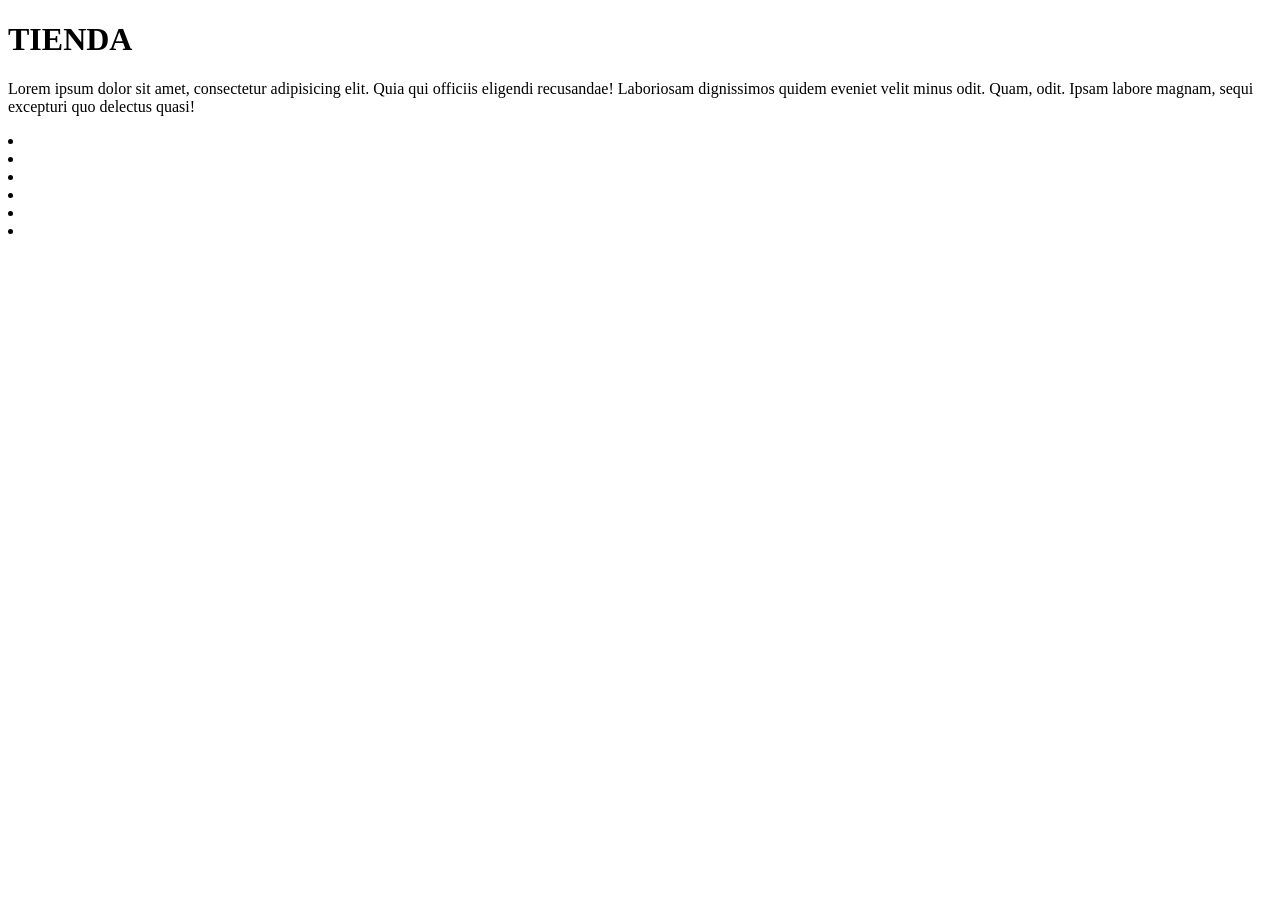
==== index.html @ 9867acfb "first commit" ====
<!DOCTYPE html>
<html lang="en">

<head>
    <meta charset="UTF-8">
    <meta name="viewport" content="width=device-width, initial-scale=1.0">
    <title>Document</title>
</head>
<link rel="stylesheet" href="styles.css">

<body>
    <h1 class="titulo">TIENDA</h1>
    <div class="contexto">
        <p>Lorem ipsum dolor sit amet, consectetur adipisicing elit. Quia qui officiis eligendi recusandae! Laboriosam
            dignissimos quidem eveniet velit minus odit. Quam, odit. Ipsam labore magnam, sequi excepturi quo delectus
            quasi!</p>
    </div>
    <div class="productos">
        <li></li>
        <li></li>
        <li></li>
        <li></li>
        <li></li>
        <li></li>
    </div>

</body>

</html>
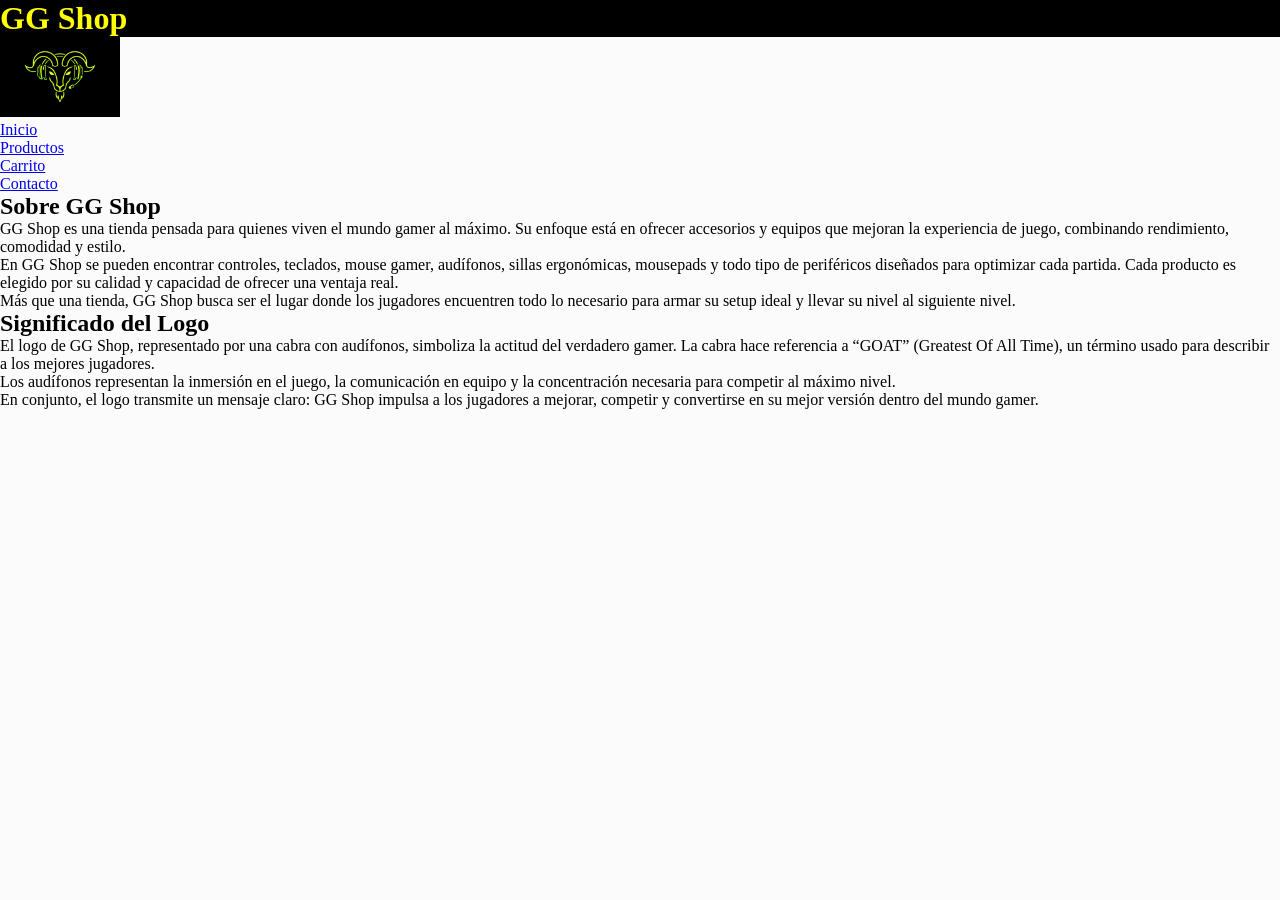
==== commit 27679edc: "mensaje" ====
--- a/index.html
+++ b/index.html
@@ -1,29 +1,62 @@
 <!DOCTYPE html>
-<html lang="en">
-
+<html lang="es">
 <head>
     <meta charset="UTF-8">
     <meta name="viewport" content="width=device-width, initial-scale=1.0">
-    <title>Document</title>
+    <title>GG Shop</title>
+    <link rel="stylesheet" href="styles.css">
 </head>
-<link rel="stylesheet" href="styles.css">
 
 <body>
-    <h1 class="titulo">TIENDA</h1>
-    <div class="contexto">
-        <p>Lorem ipsum dolor sit amet, consectetur adipisicing elit. Quia qui officiis eligendi recusandae! Laboriosam
-            dignissimos quidem eveniet velit minus odit. Quam, odit. Ipsam labore magnam, sequi excepturi quo delectus
-            quasi!</p>
-    </div>
-    <div class="productos">
-        <li></li>
-        <li></li>
-        <li></li>
-        <li></li>
-        <li></li>
-        <li></li>
-    </div>
 
-</body>
+<header>
+    <h1 class="titulo">GG Shop</h1>
+    <img class="logoo" src="logo.png" alt="logo">
 
-</html>+    <nav class="menu">
+        <ul>
+            <li><a href="index.html" class="menu__link">Inicio</a></li>
+            <li><a href="productos.html" class="menu__link">Productos</a></li>
+            <li><a href="#" class="menu__link">Carrito</a></li>
+            <li><a href="#" class="menu__link">Contacto</a></li>
+        </ul>
+    </nav>
+</header>
+
+<main>
+    <h2>Sobre GG Shop</h2>
+
+    <p>
+        GG Shop es una tienda pensada para quienes viven el mundo gamer al máximo. 
+        Su enfoque está en ofrecer accesorios y equipos que mejoran la experiencia de juego, 
+        combinando rendimiento, comodidad y estilo.
+    </p>
+
+    <p>
+        En GG Shop se pueden encontrar controles, teclados, mouse gamer, audífonos, 
+        sillas ergonómicas, mousepads y todo tipo de periféricos diseñados para optimizar 
+        cada partida. Cada producto es elegido por su calidad y capacidad de ofrecer una ventaja real.
+    </p>
+
+    <p>
+        Más que una tienda, GG Shop busca ser el lugar donde los jugadores encuentren todo lo necesario 
+        para armar su setup ideal y llevar su nivel al siguiente nivel.
+    </p>
+
+    <h2>Significado del Logo</h2>
+
+    <p>
+        El logo de GG Shop, representado por una cabra con audífonos, simboliza la actitud del verdadero gamer. 
+        La cabra hace referencia a “GOAT” (Greatest Of All Time), un término usado para describir a los mejores jugadores.
+    </p>
+
+    <p>
+        Los audífonos representan la inmersión en el juego, la comunicación en equipo y la concentración necesaria 
+        para competir al máximo nivel.
+    </p>
+
+    <p>
+        En conjunto, el logo transmite un mensaje claro: GG Shop impulsa a los jugadores a mejorar, competir 
+        y convertirse en su mejor versión dentro del mundo gamer.
+    </p>
+</main>
--- a/styles.css
+++ b/styles.css
@@ -0,0 +1,20 @@
+*{
+    margin: 0%;
+    padding: 0%;
+    box-sizing: border-box;
+}
+body{
+    background-color: rgb(252, 251, 251);
+}
+
+.logoo{
+    background-color: rgb(0, 0, 0);
+    align-items: end;
+    height: 80px;
+}
+.titulo{
+    text-align: left;
+    color: yellow;
+      background-color: rgb(0, 0, 0);
+    
+}
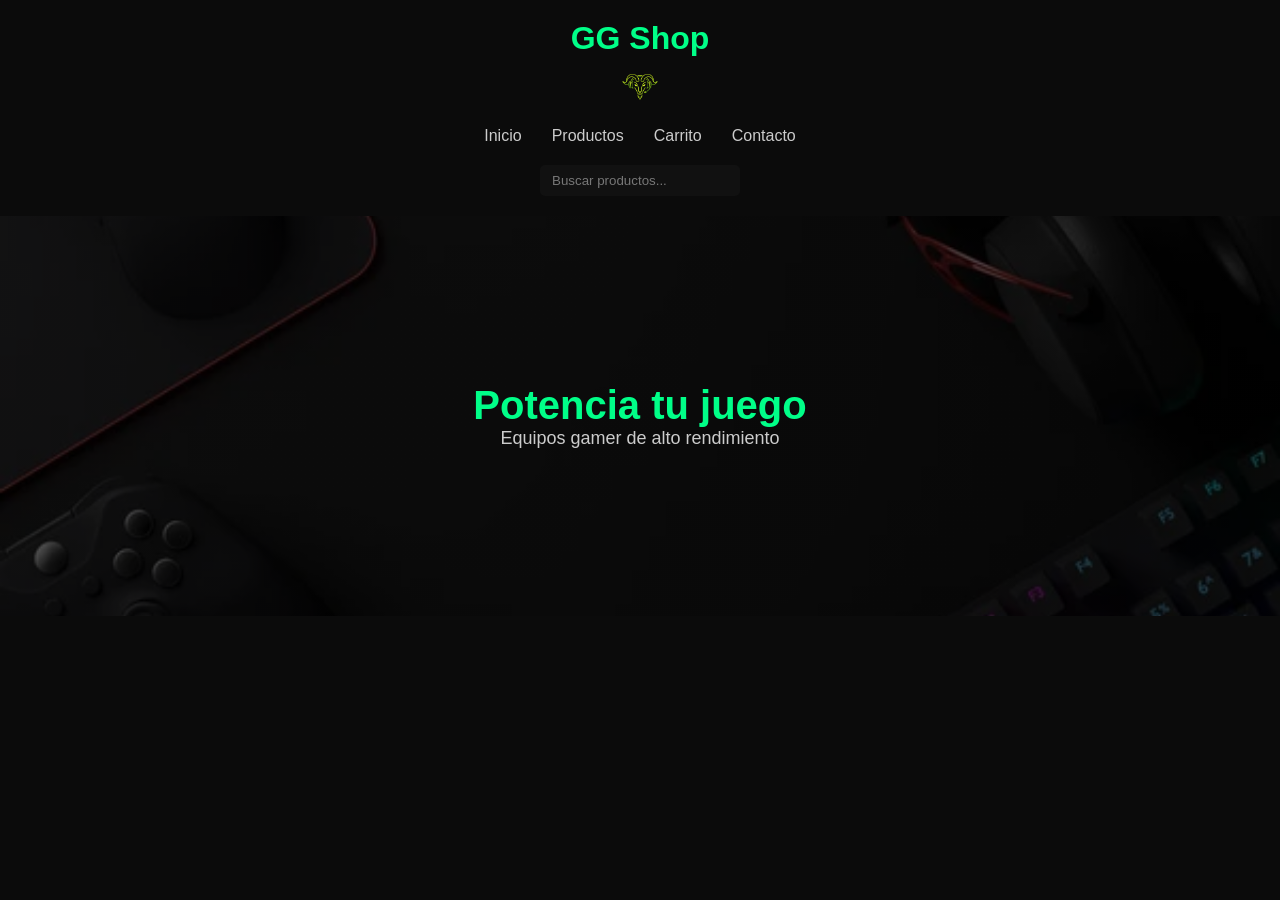
==== commit 4234da59: "mensaje" ====
--- a/index.html
+++ b/index.html
@@ -6,6 +6,7 @@
     <title>GG Shop</title>
     <link rel="stylesheet" href="styles.css">
 </head>
+
 
 <body>
 
@@ -20,43 +21,16 @@
             <li><a href="#" class="menu__link">Carrito</a></li>
             <li><a href="#" class="menu__link">Contacto</a></li>
         </ul>
+
+        <input type="text" id="buscador" placeholder="Buscar productos...">
     </nav>
 </header>
 
-<main>
-    <h2>Sobre GG Shop</h2>
+<section class="fondo">
+    <div class="fondo__text">
+        <h2>Potencia tu juego</h2>
+        <p>Equipos gamer de alto rendimiento</p>
+    </div>
+</section>
 
-    <p>
-        GG Shop es una tienda pensada para quienes viven el mundo gamer al máximo. 
-        Su enfoque está en ofrecer accesorios y equipos que mejoran la experiencia de juego, 
-        combinando rendimiento, comodidad y estilo.
-    </p>
-
-    <p>
-        En GG Shop se pueden encontrar controles, teclados, mouse gamer, audífonos, 
-        sillas ergonómicas, mousepads y todo tipo de periféricos diseñados para optimizar 
-        cada partida. Cada producto es elegido por su calidad y capacidad de ofrecer una ventaja real.
-    </p>
-
-    <p>
-        Más que una tienda, GG Shop busca ser el lugar donde los jugadores encuentren todo lo necesario 
-        para armar su setup ideal y llevar su nivel al siguiente nivel.
-    </p>
-
-    <h2>Significado del Logo</h2>
-
-    <p>
-        El logo de GG Shop, representado por una cabra con audífonos, simboliza la actitud del verdadero gamer. 
-        La cabra hace referencia a “GOAT” (Greatest Of All Time), un término usado para describir a los mejores jugadores.
-    </p>
-
-    <p>
-        Los audífonos representan la inmersión en el juego, la comunicación en equipo y la concentración necesaria 
-        para competir al máximo nivel.
-    </p>
-
-    <p>
-        En conjunto, el logo transmite un mensaje claro: GG Shop impulsa a los jugadores a mejorar, competir 
-        y convertirse en su mejor versión dentro del mundo gamer.
-    </p>
-</main>+</body>
--- a/styles.css
+++ b/styles.css
@@ -1,20 +1,101 @@
-*{
-    margin: 0%;
-    padding: 0%;
+
+* {
+    margin: 0;
+    padding: 0;
     box-sizing: border-box;
-}
-body{
-    background-color: rgb(252, 251, 251);
+    }
+body {
+    margin: 0;
+    background: #0b0b0b;
+    color: #eaeaea;
+    font-family: 'Segoe UI', sans-serif;
 }
 
-.logoo{
-    background-color: rgb(0, 0, 0);
-    align-items: end;
-    height: 80px;
+header {
+    text-align: center;
+    padding: 20px 0;
 }
-.titulo{
-    text-align: left;
-    color: yellow;
-      background-color: rgb(0, 0, 0);
-    
+
+.titulo {
+    color: #00ff88;
+    font-size: 32px;
+    margin: 0;
 }
+
+.logoo {
+    width: 60px;
+    display: block;
+    margin: 10px auto;
+}
+
+.menu {
+    display: flex;
+    flex-direction: column;
+    align-items: center;
+}
+
+.menu ul {
+    display: flex;
+    gap: 30px;
+    list-style: none;
+    padding: 10px 0;
+    margin: 0;
+}
+
+.menu__link {
+    text-decoration: none;
+    color: #ccc;
+    font-size: 16px;
+    transition: 0.3s;
+}
+
+.menu__link:hover {
+    color: #00ff88;
+}
+
+#buscador {
+    margin-top: 10px;
+    padding: 8px 12px;
+    border-radius: 5px;
+    border: none;
+    width: 200px;
+    outline: none;
+    background: #111;
+    color: white;
+}
+
+#buscador::placeholder {
+    color: #777;
+}
+
+.fondo {
+    height: 400px;
+    background: 
+        linear-gradient(rgba(0,0,0,0.7), rgba(0,0,0,0.7)),
+        url("img/fondo.jpg") no-repeat center center/cover;
+    display: flex;
+    align-items: center;
+    justify-content: center;
+    text-align: center;
+}
+
+.fondo__text h2 {
+    color: #00ff88;
+    font-size: 40px;
+    margin: 0;
+}
+
+.fondo__text p {
+    color: #ccc;
+    font-size: 18px;
+}
+.fondo {
+    height: 400px;
+    background: 
+        linear-gradient(rgba(0,0,0,0.7), rgba(0,0,0,0.7)),
+        url("fondo.jpg") no-repeat center center/cover;
+    display: flex;
+    align-items: center;
+    justify-content: center;
+    text-align: center;
+}
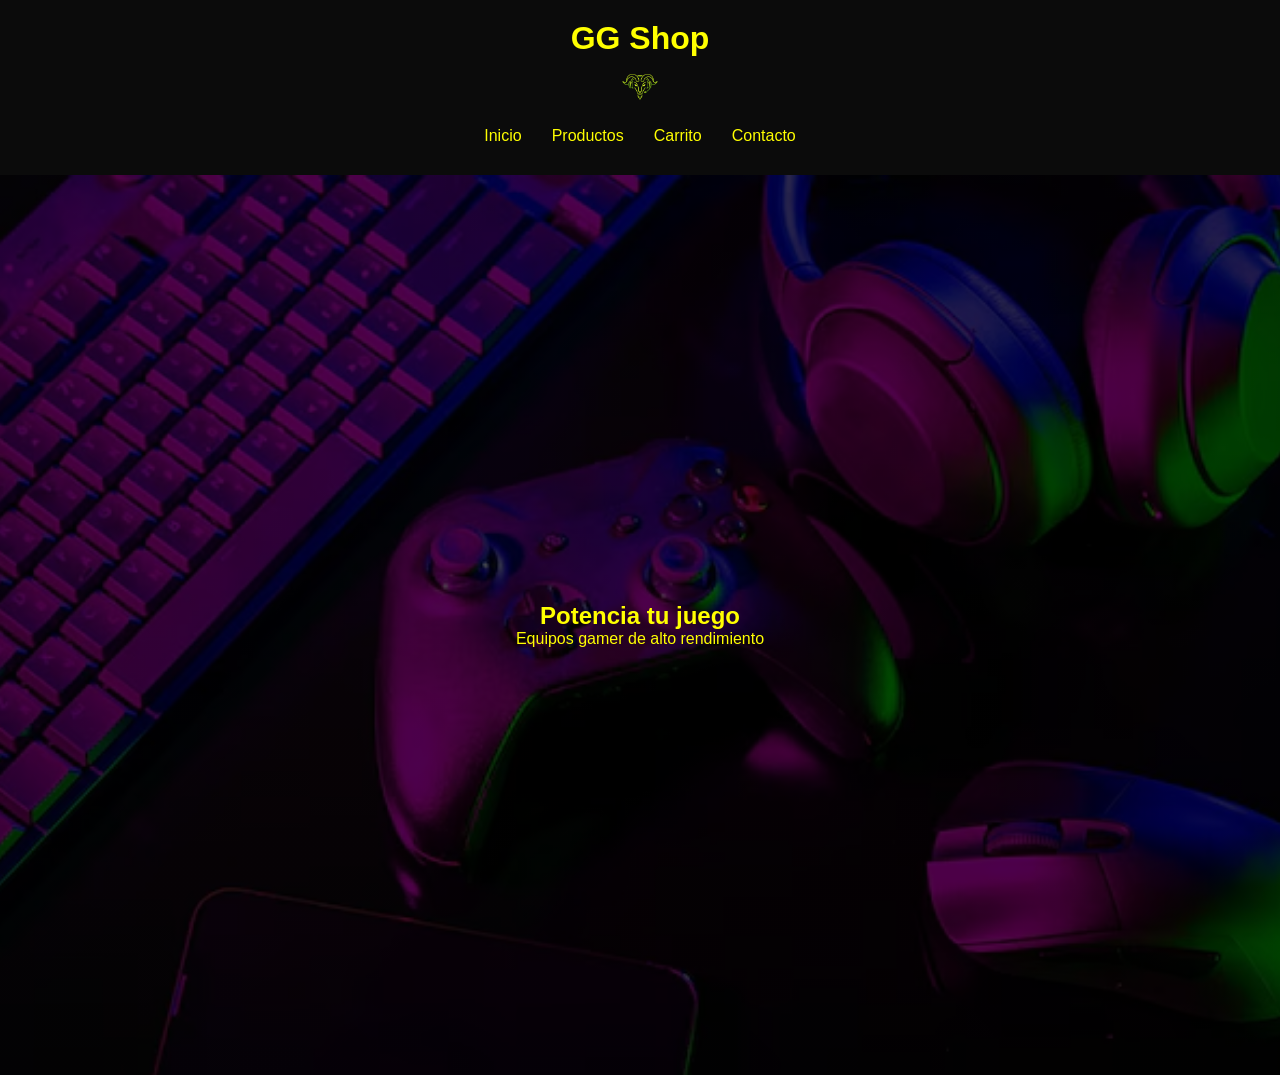
==== commit 3debcb45: "mensaje" ====
--- a/index.html
+++ b/index.html
@@ -21,8 +21,6 @@
             <li><a href="#" class="menu__link">Carrito</a></li>
             <li><a href="#" class="menu__link">Contacto</a></li>
         </ul>
-
-        <input type="text" id="buscador" placeholder="Buscar productos...">
     </nav>
 </header>
 
--- a/styles.css
+++ b/styles.css
@@ -1,11 +1,11 @@
-
 * {
     margin: 0;
     padding: 0;
     box-sizing: border-box;
-    }
+}
+
 body {
-    margin: 0;
+    min-height: 100vh;
     background: #0b0b0b;
     color: #eaeaea;
     font-family: 'Segoe UI', sans-serif;
@@ -17,9 +17,8 @@
 }
 
 .titulo {
-    color: #00ff88;
+    color: yellow;
     font-size: 32px;
-    margin: 0;
 }
 
 .logoo {
@@ -34,68 +33,42 @@
     align-items: center;
 }
 
-.menu ul {
+ul {
     display: flex;
     gap: 30px;
     list-style: none;
     padding: 10px 0;
-    margin: 0;
 }
 
 .menu__link {
     text-decoration: none;
-    color: #ccc;
+    color: yellow;
     font-size: 16px;
     transition: 0.3s;
 }
 
 .menu__link:hover {
-    color: #00ff88;
+    color: #fff;
 }
 
-#buscador {
-    margin-top: 10px;
-    padding: 8px 12px;
-    border-radius: 5px;
-    border: none;
-    width: 200px;
-    outline: none;
-    background: #111;
-    color: white;
-}
 
-#buscador::placeholder {
-    color: #777;
-}
 
 .fondo {
-    height: 400px;
+    height: 100vh;
     background: 
         linear-gradient(rgba(0,0,0,0.7), rgba(0,0,0,0.7)),
-        url("img/fondo.jpg") no-repeat center center/cover;
+        url("raton-teclado-computadora-joystick-sobre-fondo-negro_93675-159166.avif") no-repeat center center/cover;
     display: flex;
     align-items: center;
     justify-content: center;
-    text-align: center;
 }
 
-.fondo__text h2 {
-    color: #00ff88;
-    font-size: 40px;
-    margin: 0;
+.fondo__text {
+    text-align: center;
+    color: yellow;
 }
 
-.fondo__text p {
-    color: #ccc;
-    font-size: 18px;
+.fondo__titulo {
+    color: yellow;
+    font-size: 40px;
 }
-.fondo {
-    height: 400px;
-    background: 
-        linear-gradient(rgba(0,0,0,0.7), rgba(0,0,0,0.7)),
-        url("fondo.jpg") no-repeat center center/cover;
-    display: flex;
-    align-items: center;
-    justify-content: center;
-    text-align: center;
-}
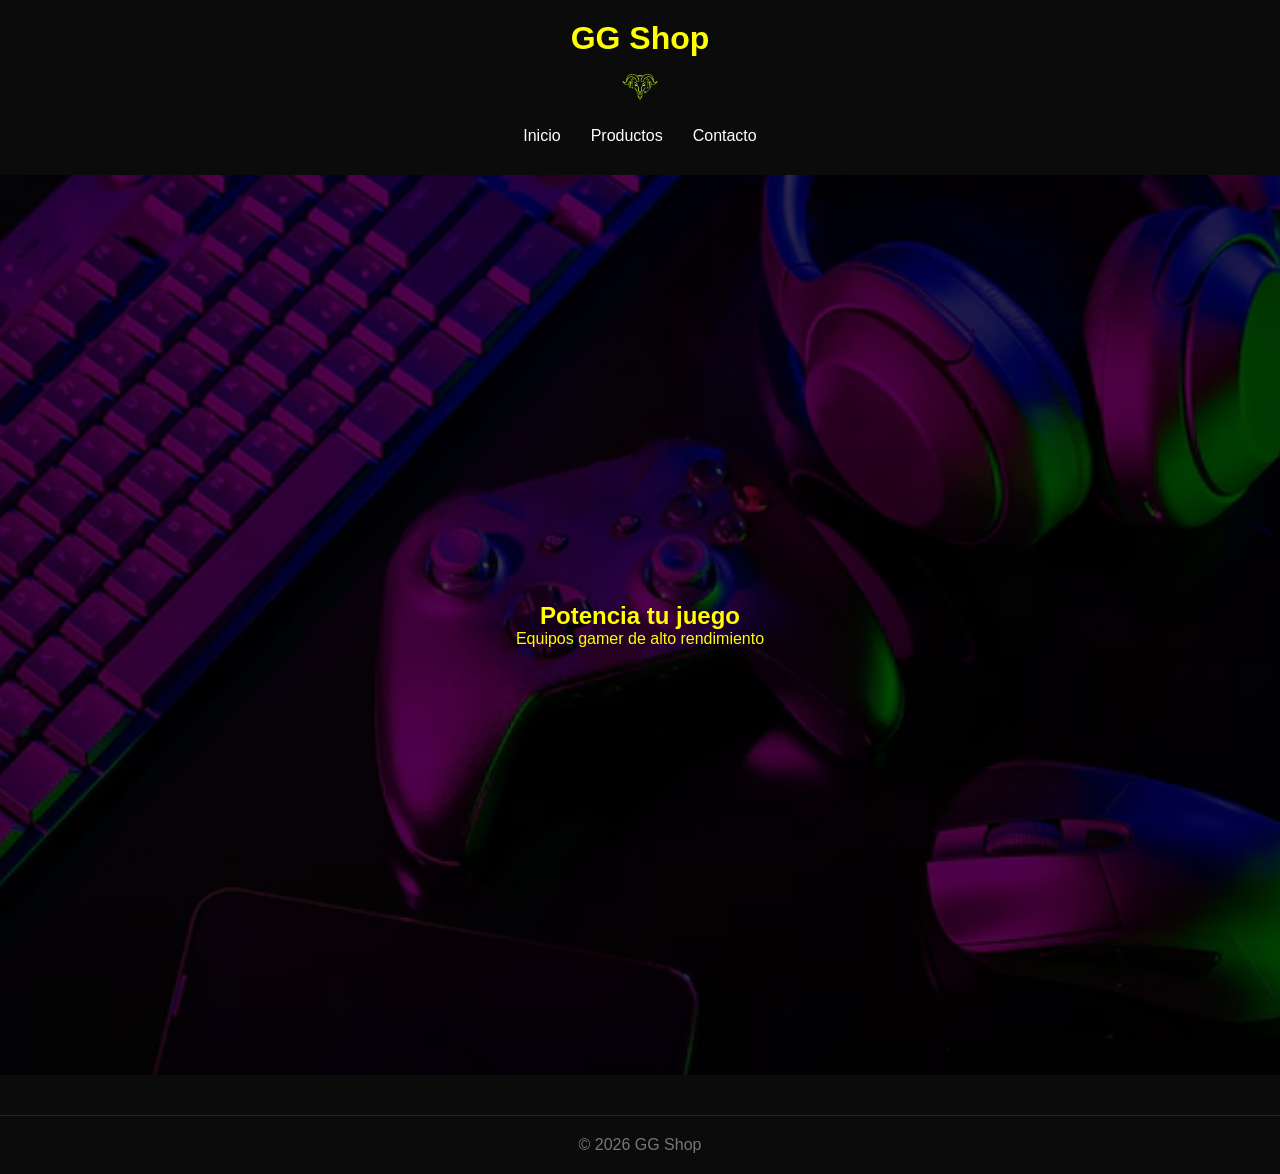
==== commit 8251544f: "ya casi" ====
--- a/index.html
+++ b/index.html
@@ -18,8 +18,7 @@
         <ul>
             <li><a href="index.html" class="menu__link">Inicio</a></li>
             <li><a href="productos.html" class="menu__link">Productos</a></li>
-            <li><a href="#" class="menu__link">Carrito</a></li>
-            <li><a href="#" class="menu__link">Contacto</a></li>
+            <li><a href="contacto.html" class="menu__link">Contacto</a></li>
         </ul>
     </nav>
 </header>
@@ -30,5 +29,9 @@
         <p>Equipos gamer de alto rendimiento</p>
     </div>
 </section>
+<footer>
+    <p>© 2026 GG Shop</p>
+</footer>
+
 
 </body>
--- a/styles.css
+++ b/styles.css
@@ -42,13 +42,13 @@
 
 .menu__link {
     text-decoration: none;
-    color: yellow;
+    color: white;
     font-size: 16px;
     transition: 0.3s;
 }
 
 .menu__link:hover {
-    color: #fff;
+    color: yellow;
 }
 
 
@@ -72,3 +72,10 @@
     color: yellow;
     font-size: 40px;
 }
+footer {
+    text-align: center;
+    padding: 20px;
+    border-top: 1px solid #222;
+    color: #777;
+    margin-top: 40px;
+ }
